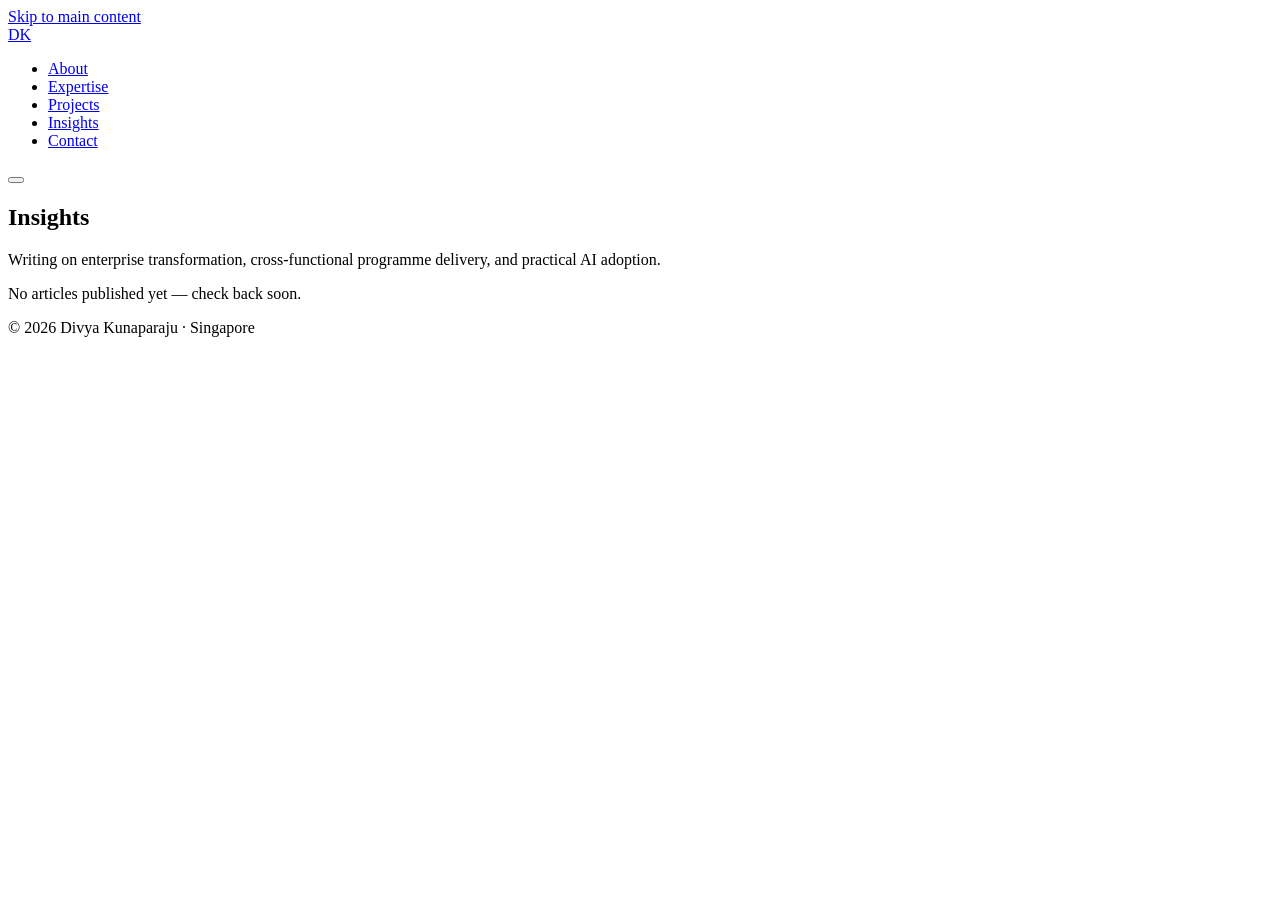
==== public/articles/index.html @ c2ba9dd0 "Add Pages CMS-driven Articles/Insights section Wires up a no-code publishing workflow: Markdown arti" ====
<!DOCTYPE html>
<html lang="en-SG">
<head>
  <meta charset="UTF-8" />
  <meta name="viewport" content="width=device-width, initial-scale=1.0" />
  <title>Insights | Divya Kunaparaju</title>
  <meta name="description" content="Writing by Divya Kunaparaju on enterprise transformation, cross-functional programme management, and hands-on AI adoption." />
  <meta name="robots" content="index, follow" />
  <meta name="author" content="Divya Kunaparaju" />
  <meta name="theme-color" content="#0D1B2A" />
  <link rel="canonical" href="https://divyakunaparaju.github.io/divya-site/articles/" />
  <link rel="icon" href="/divya-site/favicon.svg" type="image/svg+xml" />
  <link rel="alternate" type="application/rss+xml" title="Divya Kunaparaju — Insights" href="https://divyakunaparaju.github.io/divya-site/rss.xml" />

  <meta property="og:type" content="website" />
  <meta property="og:site_name" content="Divya Kunaparaju" />
  <meta property="og:url" content="https://divyakunaparaju.github.io/divya-site/articles/" />
  <meta property="og:title" content="Insights | Divya Kunaparaju" />
  <meta property="og:description" content="Writing by Divya Kunaparaju on enterprise transformation, cross-functional programme management, and hands-on AI adoption." />
  <meta property="og:locale" content="en_SG" />

  <meta name="twitter:card" content="summary" />
  <meta name="twitter:title" content="Insights | Divya Kunaparaju" />
  <meta name="twitter:description" content="Writing by Divya Kunaparaju on enterprise transformation, cross-functional programme management, and hands-on AI adoption." />

  <link rel="preconnect" href="https://fonts.googleapis.com" />
  <link rel="preconnect" href="https://fonts.gstatic.com" crossorigin />
  <link
    rel="preload"
    as="style"
    href="https://fonts.googleapis.com/css2?family=DM+Serif+Display:ital@0;1&family=Inter:wght@300;400;500;600&display=swap"
    onload="this.onload=null;this.rel='stylesheet'"
  />
  <noscript>
    <link rel="stylesheet" href="https://fonts.googleapis.com/css2?family=DM+Serif+Display:ital@0;1&family=Inter:wght@300;400;500;600&display=swap" />
  </noscript>
  <link rel="stylesheet" href="/divya-site/style.css" />

</head>
<body>
  <a href="#main" class="skip-link">Skip to main content</a>

  <nav class="nav" id="nav" aria-label="Site navigation">
    <div class="nav-inner">
      <a href="/divya-site/" class="nav-logo" aria-label="Divya Kunaparaju — home">DK</a>
      <ul class="nav-links" id="nav-links" role="list">
        <li><a href="/divya-site/#about">About</a></li>
        <li><a href="/divya-site/#expertise">Expertise</a></li>
        <li><a href="/divya-site/#projects">Projects</a></li>
        <li><a href="/divya-site/articles/">Insights</a></li>
        <li><a href="/divya-site/#contact" class="nav-cta">Contact</a></li>
      </ul>
      <button class="nav-toggle" aria-label="Toggle navigation" aria-expanded="false" aria-controls="nav-links">
        <span></span><span></span><span></span>
      </button>
    </div>
  </nav>

  <main id="main">
    <section class="section reveal">
      <div class="section-inner">
        <h1 class="section-eyebrow">Insights</h1>
        <p class="section-sub">Writing on enterprise transformation, cross-functional programme delivery, and practical AI adoption.</p>
        <p class="articles-empty">No articles published yet — check back soon.</p>
      </div>
    </section>
  </main>

  <footer class="footer">
    <div class="footer-inner">
      <p>© 2026 Divya Kunaparaju &middot; Singapore</p>
    </div>
  </footer>

  <script src="/divya-site/main.js"></script>
</body>
</html>
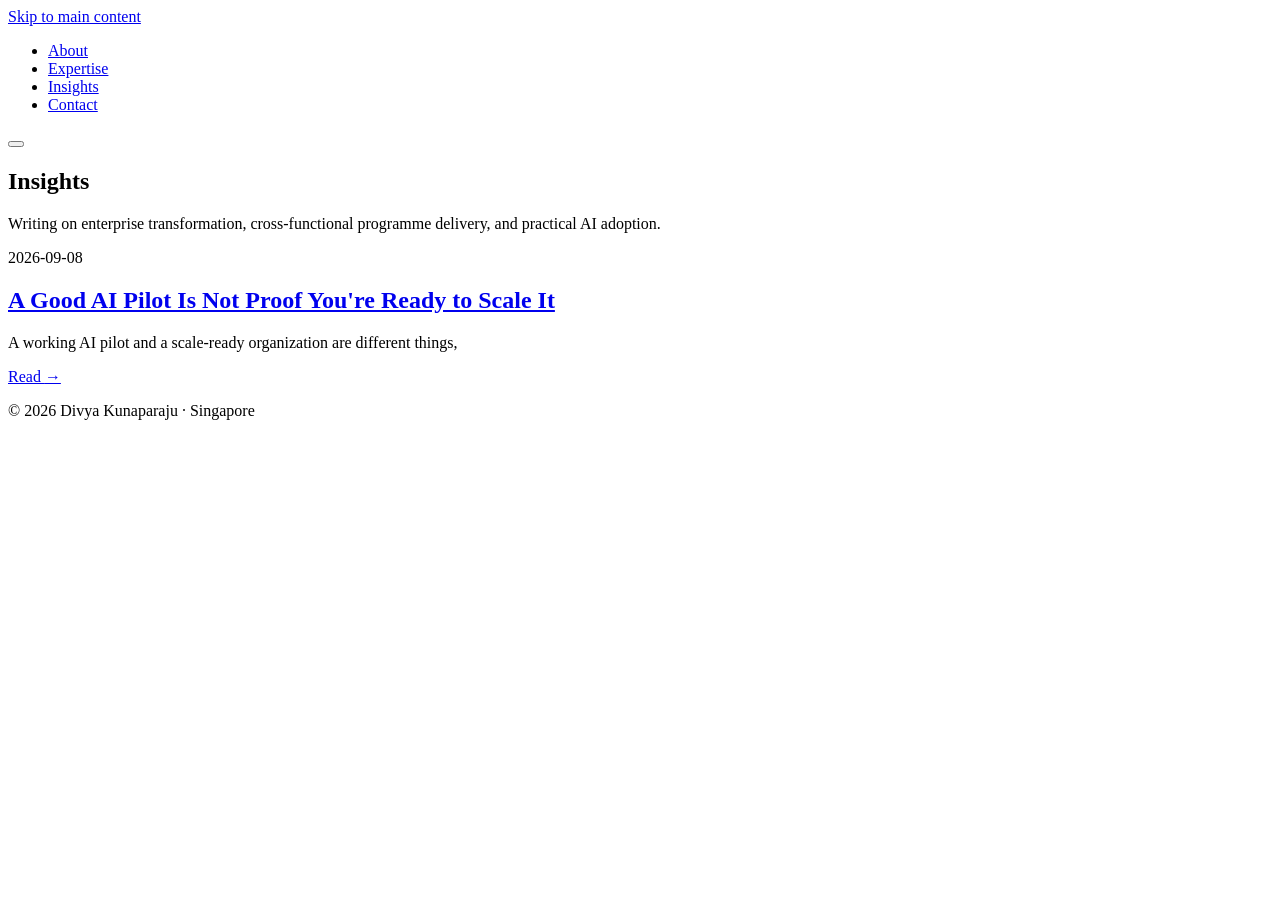
==== commit 30fb644e: "Rewrite AI adoption operating system article: fact-grounded, thesis-first, drop unsupported claims" ====
--- a/public/articles/index.html
+++ b/public/articles/index.html
@@ -42,11 +42,9 @@
 
   <nav class="nav" id="nav" aria-label="Site navigation">
     <div class="nav-inner">
-      <a href="/divya-site/" class="nav-logo" aria-label="Divya Kunaparaju — home">DK</a>
       <ul class="nav-links" id="nav-links" role="list">
         <li><a href="/divya-site/#about">About</a></li>
         <li><a href="/divya-site/#expertise">Expertise</a></li>
-        <li><a href="/divya-site/#projects">Projects</a></li>
         <li><a href="/divya-site/articles/">Insights</a></li>
         <li><a href="/divya-site/#contact" class="nav-cta">Contact</a></li>
       </ul>
@@ -61,7 +59,14 @@
       <div class="section-inner">
         <h1 class="section-eyebrow">Insights</h1>
         <p class="section-sub">Writing on enterprise transformation, cross-functional programme delivery, and practical AI adoption.</p>
-        <p class="articles-empty">No articles published yet — check back soon.</p>
+        <div class="articles-list">
+          <article class="article-card">
+            <p class="article-card-date">2026-09-08</p>
+            <h2 class="article-card-title"><a href="/divya-site/articles/ai-adoption-operating-model-shift/">A Good AI Pilot Is Not Proof You&#x27;re Ready to Scale It</a></h2>
+            <p class="article-card-summary">A working AI pilot and a scale-ready organization are different things,</p>
+            <a href="/divya-site/articles/ai-adoption-operating-model-shift/" class="article-card-link">Read <span aria-hidden="true">&rarr;</span></a>
+          </article>
+        </div>
       </div>
     </section>
   </main>
